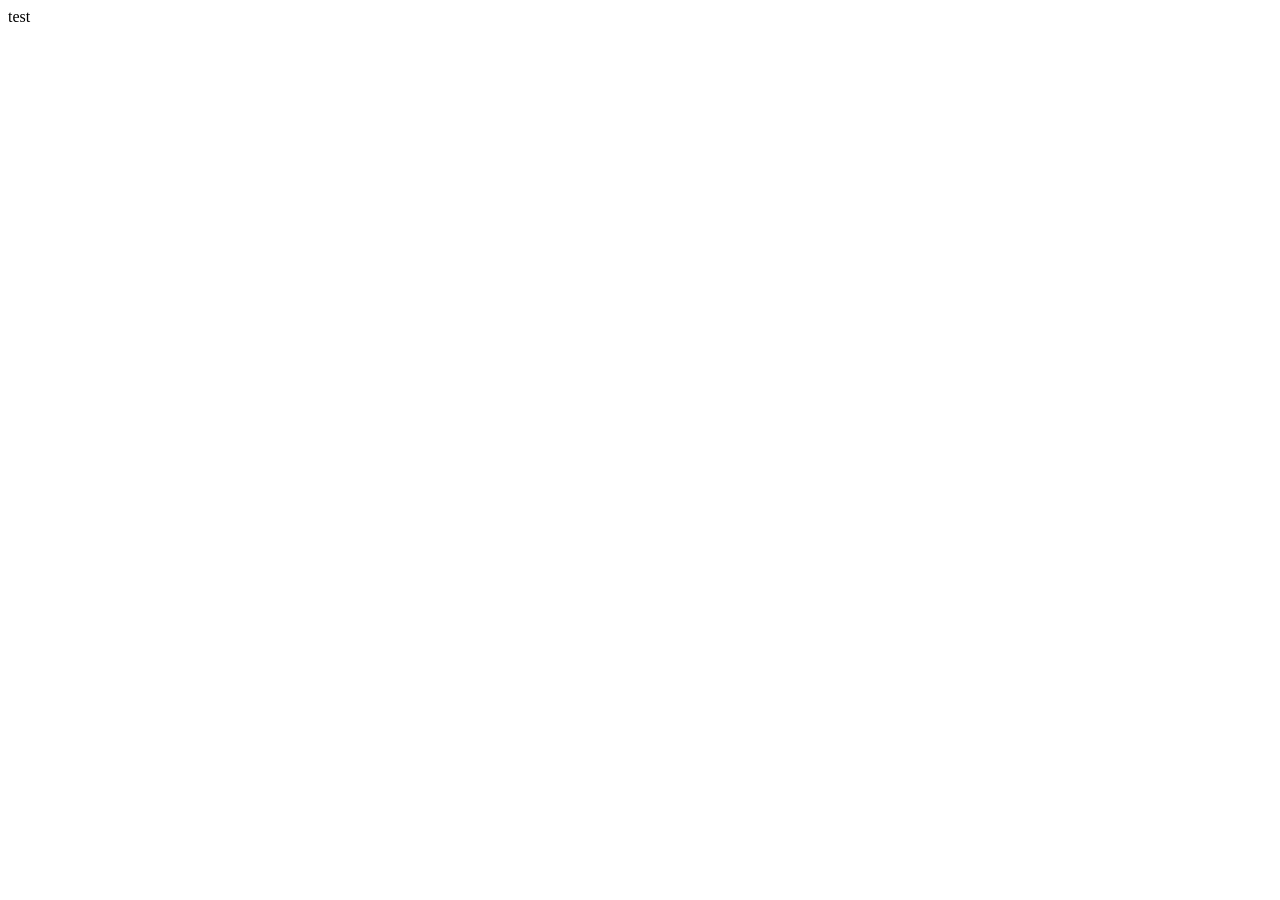
==== test.html @ 64a80c50 "done bro" ====
<!DOCTYPE html>
<html lang="en">
<head>
    <meta charset="UTF-8">
    <meta name="viewport" content="width=device-width, initial-scale=1.0">
    <title>Document</title>
</head>
<body>
    test 
</body>
</html>
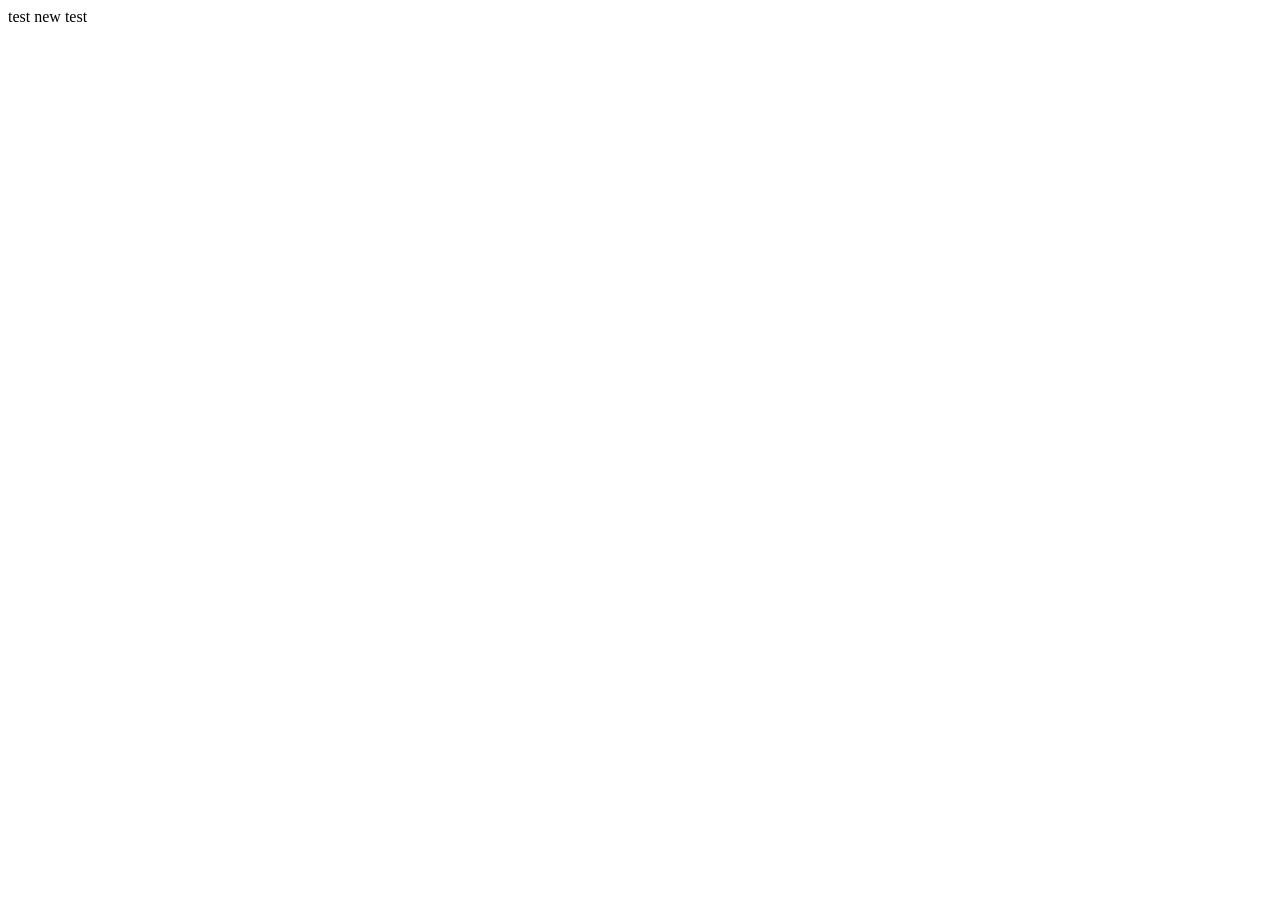
==== commit 17234ba3: "new chnages" ====
--- a/test.html
+++ b/test.html
@@ -6,6 +6,6 @@
     <title>Document</title>
 </head>
 <body>
-    test 
+    test  new test
 </body>
 </html>
